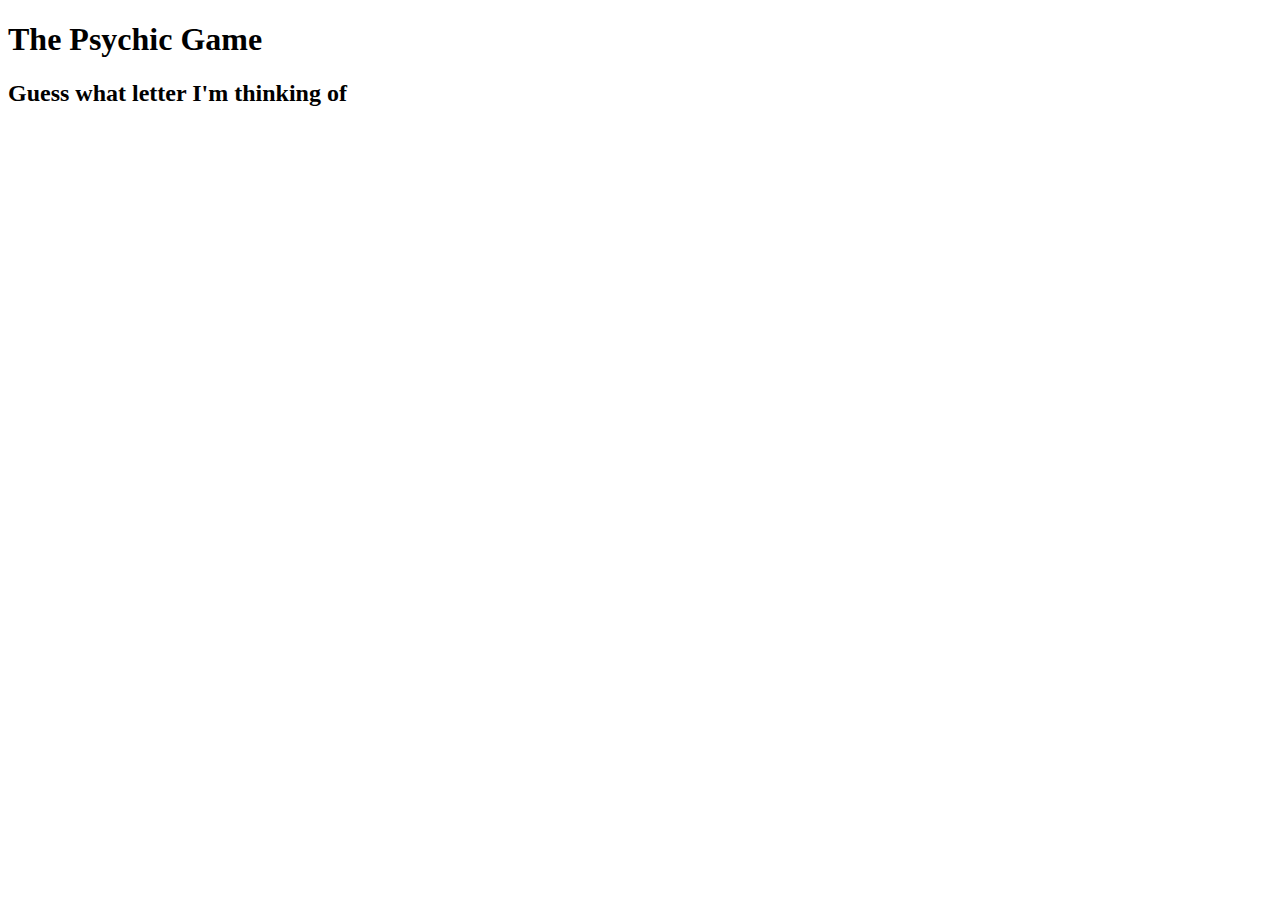
==== index.html @ e07f4068 "added psychic-game-pseudocode.html" ====
<!DOCTYPE html>
<html lang="en-us">

<head>
  <meta charset="UTF-8">
  <title>Psychic Game</title>
</head>

<body>
  <h1>The Psychic Game</h1>

  <h2>Guess what letter I'm thinking of</h2>

  <div id="game">

  </div>


<script src="assets/javascript/game.js"></script>
</body>

</html>
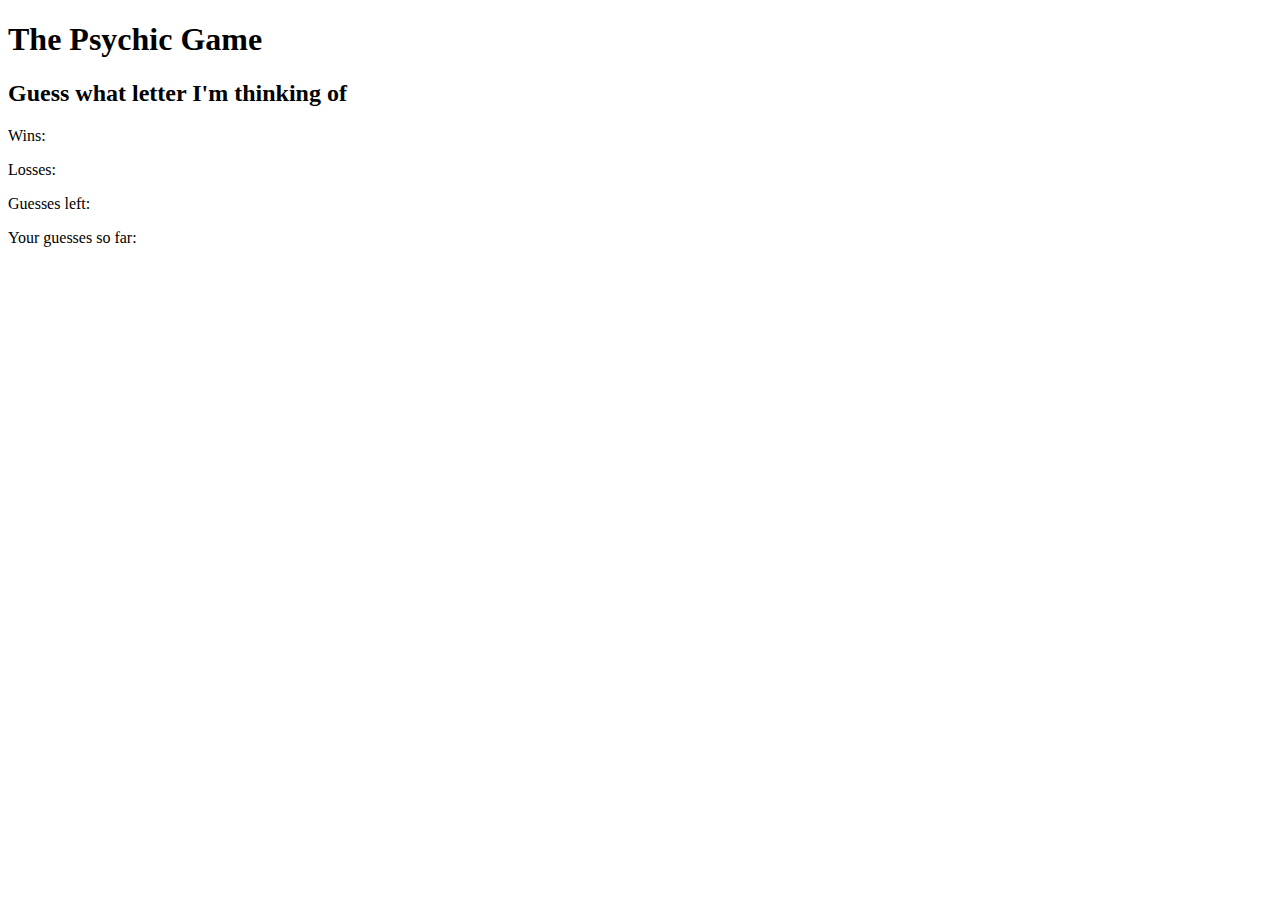
==== commit 4650211e: "Fixed bugs in game.js" ====
--- a/index.html
+++ b/index.html
@@ -11,12 +11,13 @@
 
   <h2>Guess what letter I'm thinking of</h2>
 
-  <div id="game">
-
-  </div>
+  <p>Wins: <span id="wins"></span></p>
+  <p>Losses: <span id="losses"></span></p>
+  <p>Guesses left: <span id="guessesLeft"></span></p>
+  <p>Your guesses so far: <span id="lettersGuessed"></span></p>
 
 
-<script src="assets/javascript/game.js"></script>
+  <script src="assets/javascript/game.js"></script>
 </body>
 
-</html>
+</html>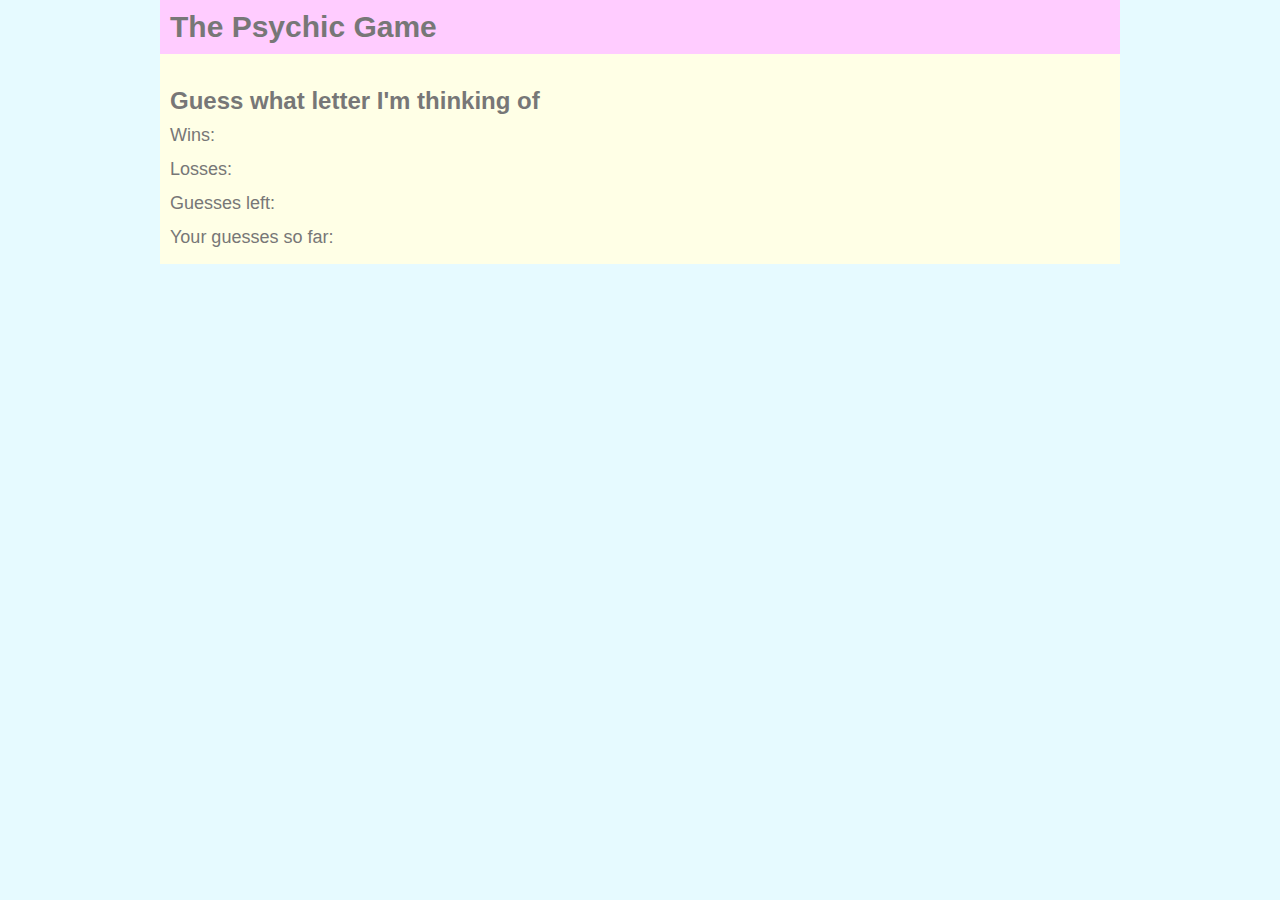
==== commit bd3e45ae: "added css to style.css and updated index.html" ====
--- a/index.html
+++ b/index.html
@@ -4,18 +4,25 @@
 <head>
   <meta charset="UTF-8">
   <title>Psychic Game</title>
+  <link rel="stylesheet" type="text/css" href="assets/css/reset.css">
+  <link rel="stylesheet" type="text/css" href="assets/css/style.css">
 </head>
 
 <body>
-  <h1>The Psychic Game</h1>
+  <div class ="container">
+    <header>
+      <h1>The Psychic Game</h1>
+    </header>
 
-  <h2>Guess what letter I'm thinking of</h2>
-
-  <p>Wins: <span id="wins"></span></p>
-  <p>Losses: <span id="losses"></span></p>
-  <p>Guesses left: <span id="guessesLeft"></span></p>
-  <p>Your guesses so far: <span id="lettersGuessed"></span></p>
-
+    <section id="main">
+      <h2>Guess what letter I'm thinking of</h2>
+        
+      <p>Wins: <span id="wins"></span></p>
+      <p>Losses: <span id="losses"></span></p>
+      <p>Guesses left: <span id="guessesLeft"></span></p>
+      <p>Your guesses so far: <span id="lettersGuessed"></span></p>
+    </section>  
+  </div>
 
   <script src="assets/javascript/game.js"></script>
 </body>
--- a/assets/css/style.css
+++ b/assets/css/style.css
@@ -0,0 +1,37 @@
+body {
+    font-family: Arial, "Helvetica Neue", Helvetica, sans-serif;
+    font-size: 18px;
+    line-height: 34px;
+    color: #777;
+    background-color: #e6faff;
+  }
+
+.container {
+    width: 100%;
+    max-width: 960px;
+    margin: 0 auto;
+    background-color: #ffffe6;
+  }
+
+header {
+    padding: 10px;
+    margin-bottom: 20px;
+    background-color: #ffccff;
+}
+
+h1,
+h2 {
+  font-weight: bold;
+}
+
+h1 {
+    font-size: 30px;
+}
+
+h2 {
+    font-size: 24px;
+}
+
+#main {
+    padding: 10px;
+}